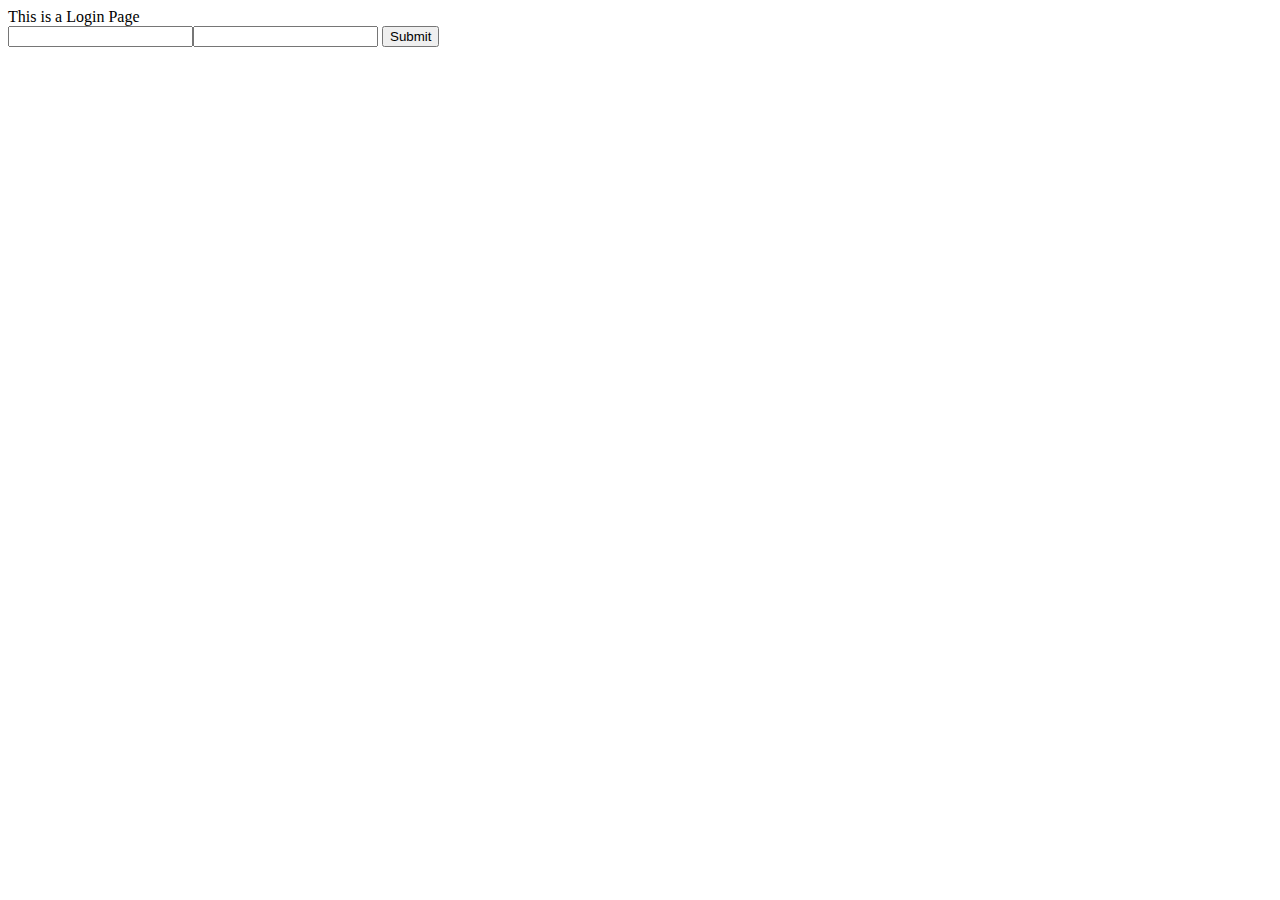
==== public/login.html @ d54e5fec "asking for login but comments are not being shown reverse chronological order and showing commenting" ====
<!DOCTYPE html>
<html>
  <head>
    <meta charset="utf-8">
    <title>LoginPage</title>
  </head>
  <body>
    This is a Login Page
    <form method="POST"> <input name="userName"><input name="place"> <input type="submit"></form>
  </body>
</html>
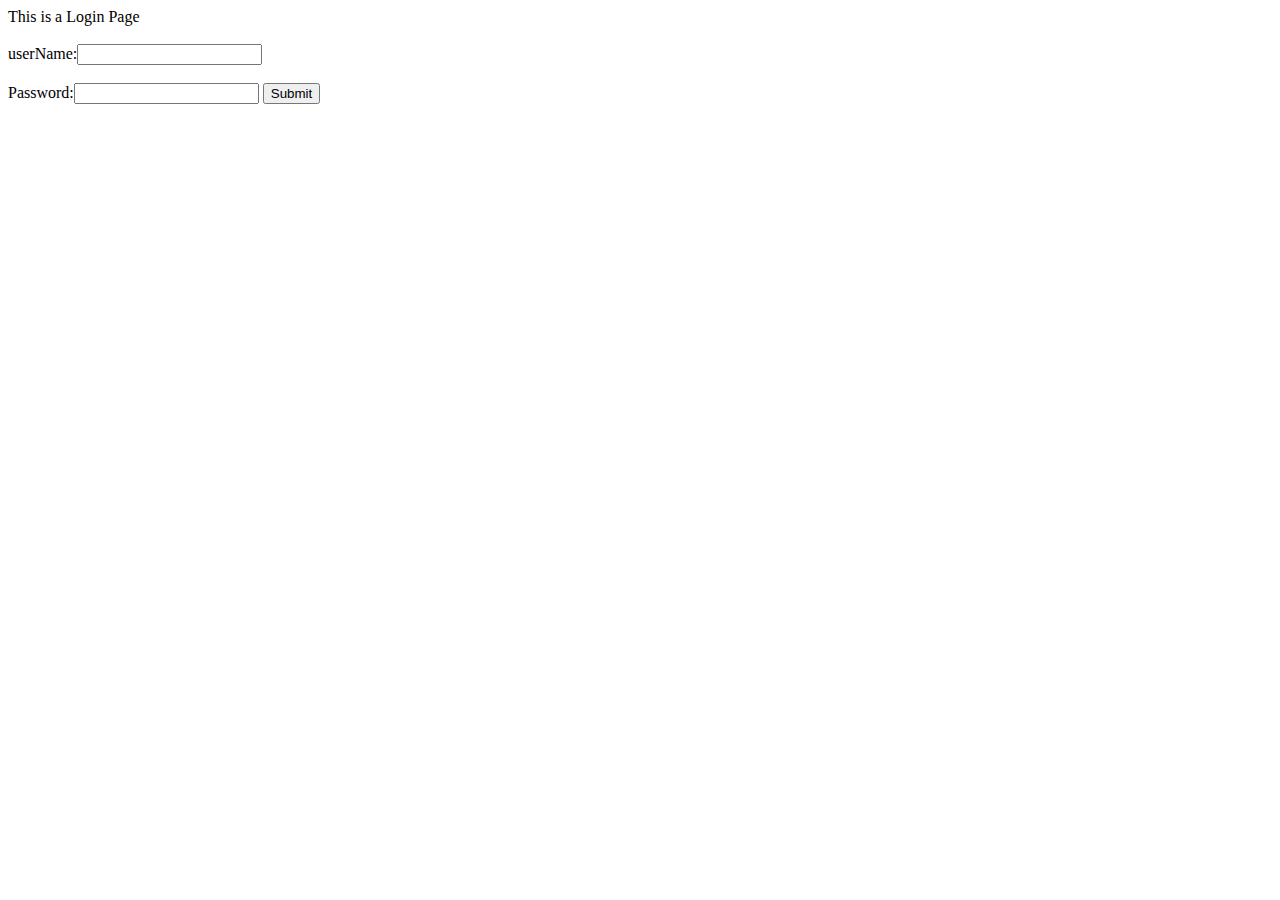
==== commit b36b07f1: "added logout option" ====
--- a/public/login.html
+++ b/public/login.html
@@ -6,6 +6,10 @@
   </head>
   <body>
     This is a Login Page
-    <form method="POST"> <input name="userName"><input name="place"> <input type="submit"></form>
+    <br><br>
+    <form method="POST">
+      userName:<input name="userName"><br><br>
+      Password:<input name="place">
+      <input type="submit"></form>
   </body>
 </html>
